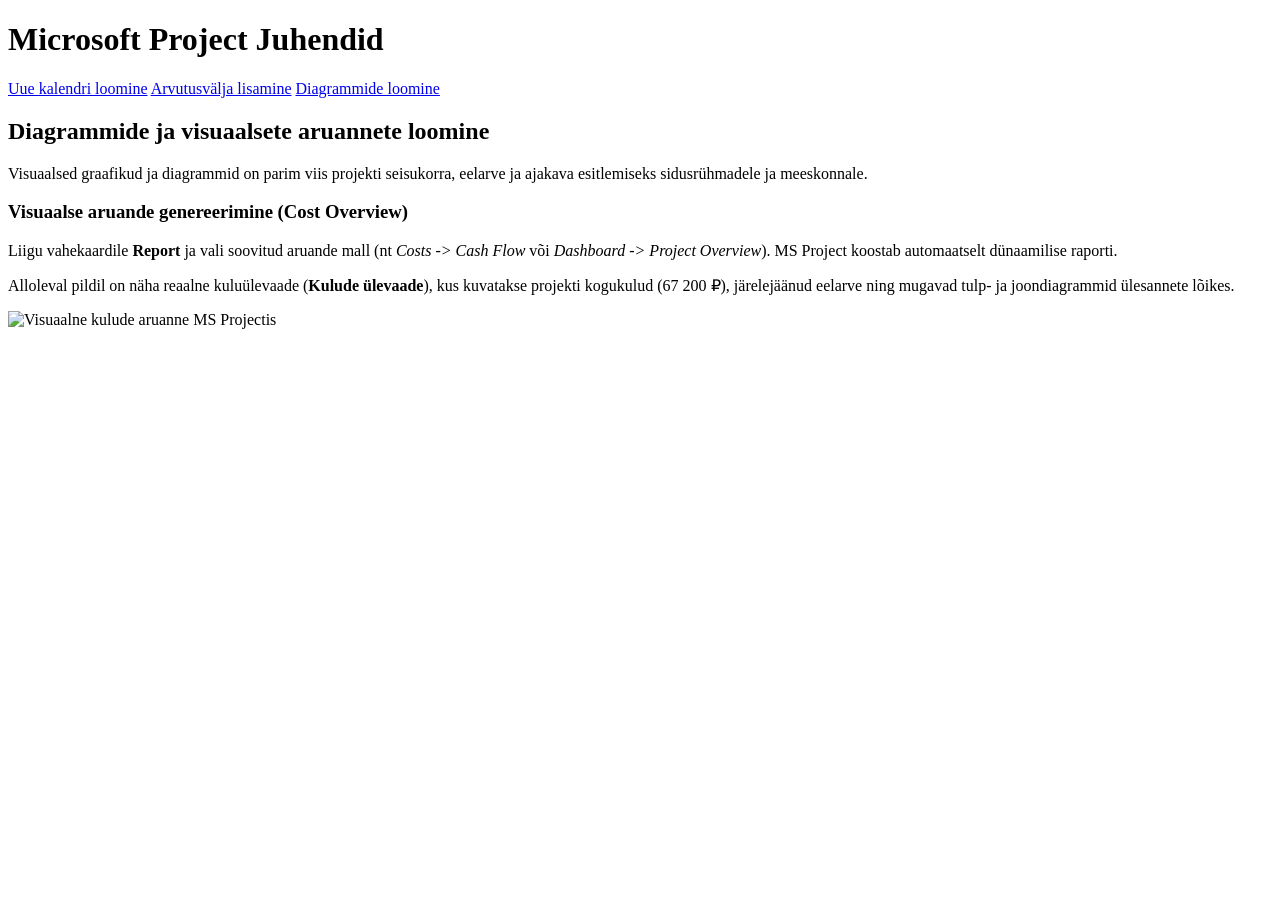
==== diagramm.html @ 740793a9 "Add files via upload Lisa HTML struktuur" ====
<!DOCTYPE html>
<html lang="et">
<head>
    <meta charset="UTF-8">
    <title>MS Kalender - Diagrammid (TARpv24)</title>
    <link rel="stylesheet" href="style.css">
</head>
<body>
    <header>
        <h1>Microsoft Project Juhendid</h1>
    </header>

    <nav class="navbar">
        <a href="index.html">Uue kalendri loomine</a>
        <a href="valem.html">Arvutusvälja lisamine</a>
        <a href="diagramm.html" class="active">Diagrammide loomine</a>
    </nav>

    <main>
        <h2>Diagrammide ja visuaalsete aruannete loomine</h2>
        <p>Visuaalsed graafikud ja diagrammid on parim viis projekti seisukorra, eelarve ja ajakava esitlemiseks sidusrühmadele ja meeskonnale.</p>
        
        <h3>Visuaalse aruande genereerimine (Cost Overview)</h3>
        <p>Liigu vahekaardile <strong>Report</strong> ja vali soovitud aruande mall (nt <em>Costs -> Cash Flow</em> või <em>Dashboard -> Project Overview</em>). MS Project koostab automaatselt dünaamilise raporti.</p>
        <p>Alloleval pildil on näha reaalne kuluülevaade (<strong>Kulude ülevaade</strong>), kus kuvatakse projekti kogukulud (67 200 ₽), järelejäänud eelarve ning mugavad tulp- ja joondiagrammid ülesannete lõikes.</p>
        <img src="images/diagramm1.png" alt="Visuaalne kulude aruanne MS Projectis">
    </main>
</body>
</html>
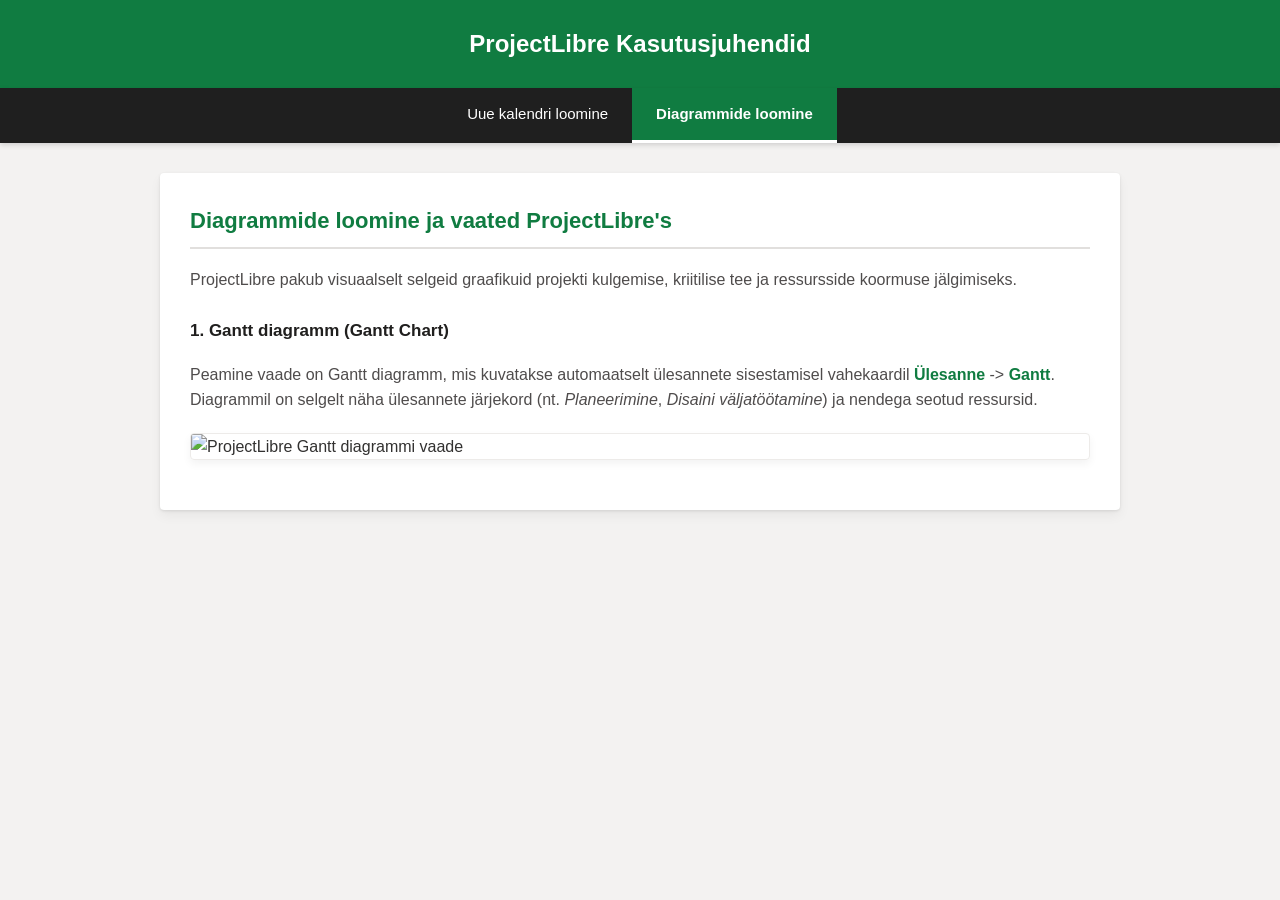
==== commit a8a67ea6: "Lisa diagramm.html fail ja uued pildid. Fixes #2 Lisa diagramm.html fail ja uued pildid. Fixes #2" ====
--- a/diagramm.html
+++ b/diagramm.html
@@ -2,28 +2,26 @@
 <html lang="et">
 <head>
     <meta charset="UTF-8">
-    <title>MS Kalender - Diagrammid (TARpv24)</title>
+    <title>ProjectLibre - Diagrammid (TARpv24)</title>
     <link rel="stylesheet" href="style.css">
 </head>
 <body>
     <header>
-        <h1>Microsoft Project Juhendid</h1>
+        <h1>ProjectLibre Kasutusjuhendid</h1>
     </header>
 
     <nav class="navbar">
         <a href="index.html">Uue kalendri loomine</a>
-        <a href="valem.html">Arvutusvälja lisamine</a>
         <a href="diagramm.html" class="active">Diagrammide loomine</a>
     </nav>
 
     <main>
-        <h2>Diagrammide ja visuaalsete aruannete loomine</h2>
-        <p>Visuaalsed graafikud ja diagrammid on parim viis projekti seisukorra, eelarve ja ajakava esitlemiseks sidusrühmadele ja meeskonnale.</p>
+        <h2>Diagrammide loomine ja vaated ProjectLibre's</h2>
+        <p>ProjectLibre pakub visuaalselt selgeid graafikuid projekti kulgemise, kriitilise tee ja ressursside koormuse jälgimiseks.</p>
         
-        <h3>Visuaalse aruande genereerimine (Cost Overview)</h3>
-        <p>Liigu vahekaardile <strong>Report</strong> ja vali soovitud aruande mall (nt <em>Costs -> Cash Flow</em> või <em>Dashboard -> Project Overview</em>). MS Project koostab automaatselt dünaamilise raporti.</p>
-        <p>Alloleval pildil on näha reaalne kuluülevaade (<strong>Kulude ülevaade</strong>), kus kuvatakse projekti kogukulud (67 200 ₽), järelejäänud eelarve ning mugavad tulp- ja joondiagrammid ülesannete lõikes.</p>
-        <img src="images/diagramm1.png" alt="Visuaalne kulude aruanne MS Projectis">
+        <h3>1. Gantt diagramm (Gantt Chart)</h3>
+        <p>Peamine vaade on Gantt diagramm, mis kuvatakse automaatselt ülesannete sisestamisel vahekaardil <strong>Ülesanne</strong> -> <strong>Gantt</strong>. Diagrammil on selgelt näha ülesannete järjekord (nt. <em>Planeerimine</em>, <em>Disaini väljatöötamine</em>) ja nendega seotud ressursid.</p>
+        <img src="images/libre_diagramm.png" alt="ProjectLibre Gantt diagrammi vaade">
     </main>
 </body>
 </html>
--- a/style.css
+++ b/style.css
@@ -0,0 +1,97 @@
+body {
+    font-family: 'Segoe UI', Tahoma, Geneva, Verdana, sans-serif;
+    line-height: 1.6;
+    margin: 0;
+    padding: 0;
+    background-color: #f3f2f1;
+    color: #323130;
+}
+
+header {
+    background-color: #107c41; 
+    color: white;
+    text-align: center;
+    padding: 25px 10px;
+}
+
+header h1 {
+    margin: 0;
+    font-size: 24px;
+    font-weight: 600;
+}
+
+
+.navbar {
+    background-color: #1f1f1f; 
+    display: flex;
+    justify-content: center;
+    box-shadow: 0 2px 5px rgba(0,0,0,0.15);
+}
+
+.navbar a {
+    color: #ffffff;
+    text-decoration: none; 
+    padding: 14px 24px;
+    font-size: 15px;
+    font-weight: 500;
+    transition: background-color 0.2s ease, color 0.2s ease;
+}
+
+
+.navbar a:hover {
+    background-color: #107c41; 
+    color: #ffffff;
+}
+
+
+.navbar a.active {
+    background-color: #107c41;
+    border-bottom: 3px solid #ffffff;
+    font-weight: bold;
+}
+
+
+main {
+    max-width: 900px;
+    margin: 30px auto;
+    padding: 30px;
+    background: #ffffff;
+    border-radius: 4px;
+    box-shadow: 0 1px 3px rgba(0,0,0,0.1), 0 6px 12px rgba(0,0,0,0.05);
+}
+
+
+h2 {
+    color: #107c41;
+    border-bottom: 2px solid #e1dfdd;
+    padding-bottom: 8px;
+    margin-top: 0;
+    font-size: 22px;
+}
+
+h3 {
+    color: #201f1e;
+    margin-top: 25px;
+    font-size: 17px;
+}
+
+
+p {
+    margin: 10px 0;
+    color: #4f4c4c;
+}
+
+strong {
+    color: #107c41;
+}
+
+
+img {
+    max-width: 100%;
+    height: auto;
+    display: block;
+    margin: 20px auto;
+    border: 1px solid #edebe9;
+    border-radius: 4px;
+    box-shadow: 0 4px 8px rgba(0,0,0,0.05);
+}
